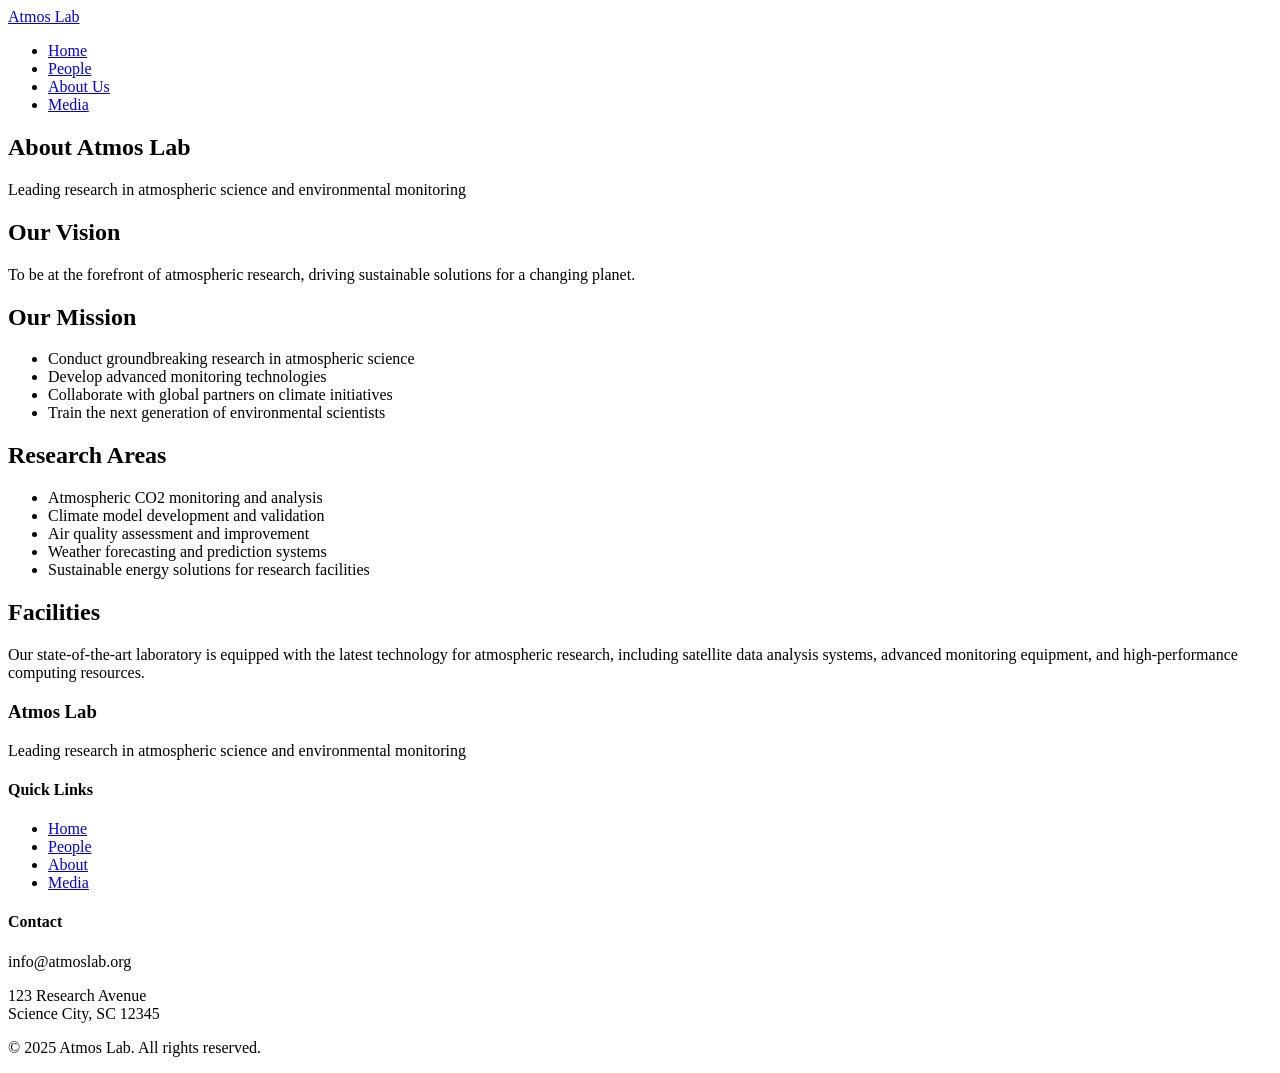
==== public/about/index.html @ 3218b474 "Update baseURL for GitHub Pages deployment" ====
<!DOCTYPE html>
<html lang="en-us">
<head>
    <meta charset="UTF-8">
    <meta name="viewport" content="width=device-width, initial-scale=1.0">
    <title>About Us - Atmos Lab</title>
    <link rel="stylesheet" href="/clinessg/css/style.css">
    <link href="https://fonts.googleapis.com/css2?family=Inter:wght@300;400;500;600;700&display=swap" rel="stylesheet">
</head>
<body>
    <header class="header">
        <nav class="navbar">
            <div class="nav-container">
                <a href="https://kexar007.github.io/clinessg/" class="nav-logo">Atmos Lab</a>
                <ul class="nav-menu">
                    <li class="nav-item">
                        <a href="https://kexar007.github.io/clinessg/" class="nav-link">Home</a>
                    </li>
                    <li class="nav-item">
                        <a href="https://kexar007.github.io/clinessg/people/" class="nav-link">People</a>
                    </li>
                    <li class="nav-item">
                        <a href="https://kexar007.github.io/clinessg/about/" class="nav-link">About Us</a>
                    </li>
                    <li class="nav-item">
                        <a href="https://kexar007.github.io/clinessg/media/" class="nav-link">Media</a>
                    </li>
                </ul>
                <div class="hamburger">
                    <span class="bar"></span>
                    <span class="bar"></span>
                    <span class="bar"></span>
                </div>
            </div>
        </nav>
    </header>

    <main class="main-content">
        
<div class="container">
    <section class="hero-section">
        <h1 class="hero-title">About Atmos Lab</h1>
        <p class="hero-subtitle">Leading research in atmospheric science and environmental monitoring</p>
    </section>

    <section class="about-content">
        <div class="card">
            <div class="card-header">
                <h2 class="card-title">Our Vision</h2>
            </div>
            <div class="card-body">
                <p>To be at the forefront of atmospheric research, driving sustainable solutions for a changing planet.</p>
            </div>
        </div>

        <div class="card">
            <div class="card-header">
                <h2 class="card-title">Our Mission</h2>
            </div>
            <div class="card-body">
                <ul>
                    <li>Conduct groundbreaking research in atmospheric science</li>
                    <li>Develop advanced monitoring technologies</li>
                    <li>Collaborate with global partners on climate initiatives</li>
                    <li>Train the next generation of environmental scientists</li>
                </ul>
            </div>
        </div>

        <div class="card">
            <div class="card-header">
                <h2 class="card-title">Research Areas</h2>
            </div>
            <div class="card-body">
                <ul>
                    <li>Atmospheric CO2 monitoring and analysis</li>
                    <li>Climate model development and validation</li>
                    <li>Air quality assessment and improvement</li>
                    <li>Weather forecasting and prediction systems</li>
                    <li>Sustainable energy solutions for research facilities</li>
                </ul>
            </div>
        </div>

        <div class="card">
            <div class="card-header">
                <h2 class="card-title">Facilities</h2>
            </div>
            <div class="card-body">
                <p>Our state-of-the-art laboratory is equipped with the latest technology for atmospheric research, including satellite data analysis systems, advanced monitoring equipment, and high-performance computing resources.</p>
            </div>
        </div>
    </section>
</div>

    </main>

    <footer class="footer">
        <div class="footer-container">
            <div class="footer-content">
                <div class="footer-section">
                    <h3>Atmos Lab</h3>
                    <p>Leading research in atmospheric science and environmental monitoring</p>
                </div>
                <div class="footer-section">
                    <h4>Quick Links</h4>
                    <ul>
                        <li><a href="https://kexar007.github.io/clinessg/">Home</a></li>
                        <li><a href="https://kexar007.github.io/clinessg/people/">People</a></li>
                        <li><a href="https://kexar007.github.io/clinessg/about/">About</a></li>
                        <li><a href="https://kexar007.github.io/clinessg/media/">Media</a></li>
                    </ul>
                </div>
                <div class="footer-section">
                    <h4>Contact</h4>
                    <p>info@atmoslab.org</p>
                    <p>123 Research Avenue<br>Science City, SC 12345</p>
                </div>
            </div>
            <div class="footer-bottom">
                <p>&copy; 2025 Atmos Lab. All rights reserved.</p>
            </div>
        </div>
    </footer>

    <script src="/clinessg/js/script.js"></script>
</body>
</html>
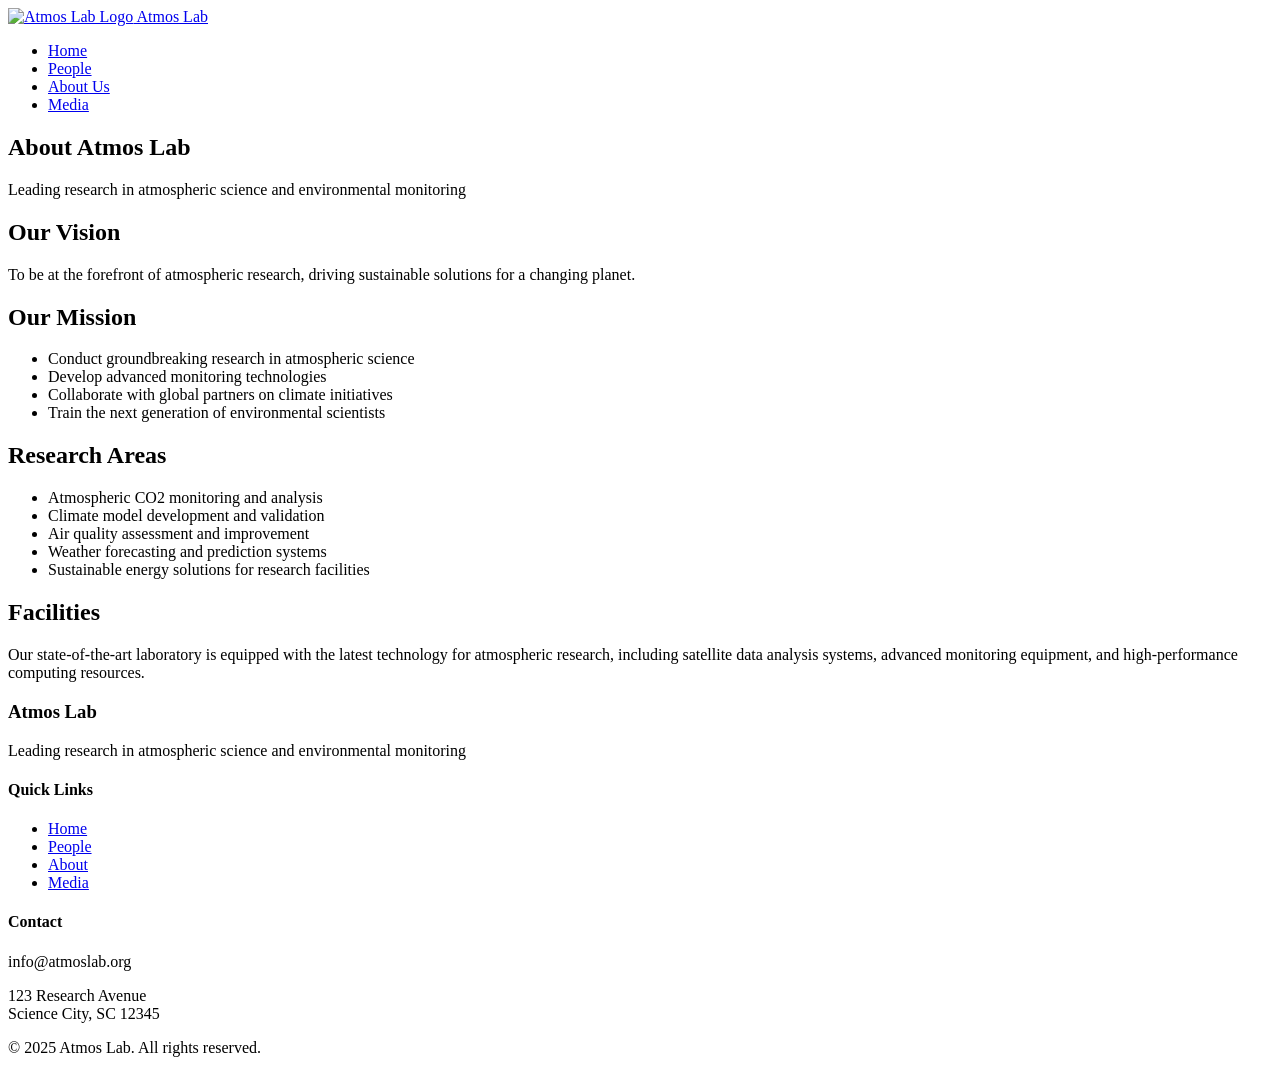
==== commit f71f73ea: "site logo, css js fix." ====
--- a/public/about/index.html
+++ b/public/about/index.html
@@ -1,29 +1,36 @@
 <!DOCTYPE html>
 <html lang="en-us">
-<head>
+<head><script src="/livereload.js?mindelay=10&amp;v=2&amp;port=1313&amp;path=livereload" data-no-instant defer></script>
     <meta charset="UTF-8">
     <meta name="viewport" content="width=device-width, initial-scale=1.0">
     <title>About Us - Atmos Lab</title>
-    <link rel="stylesheet" href="/clinessg/css/style.css">
+    <link rel="icon" type="image/x-icon" href="/images/logo/favicon.ico">
+    
+    
+    <link rel="stylesheet" href="/css/style.css">
+    
     <link href="https://fonts.googleapis.com/css2?family=Inter:wght@300;400;500;600;700&display=swap" rel="stylesheet">
 </head>
 <body>
     <header class="header">
         <nav class="navbar">
             <div class="nav-container">
-                <a href="https://kexar007.github.io/clinessg/" class="nav-logo">Atmos Lab</a>
+                <a href="http://192.168.18.59:1313/" class="nav-logo">
+                    <img src="/images/logo/atmos-lab-logo.png" alt="Atmos Lab Logo" class="nav-logo-image">
+                    Atmos Lab
+                </a>
                 <ul class="nav-menu">
                     <li class="nav-item">
-                        <a href="https://kexar007.github.io/clinessg/" class="nav-link">Home</a>
+                        <a href="http://192.168.18.59:1313/" class="nav-link">Home</a>
                     </li>
                     <li class="nav-item">
-                        <a href="https://kexar007.github.io/clinessg/people/" class="nav-link">People</a>
+                        <a href="http://192.168.18.59:1313/people/" class="nav-link">People</a>
                     </li>
                     <li class="nav-item">
-                        <a href="https://kexar007.github.io/clinessg/about/" class="nav-link">About Us</a>
+                        <a href="http://192.168.18.59:1313/about/" class="nav-link">About Us</a>
                     </li>
                     <li class="nav-item">
-                        <a href="https://kexar007.github.io/clinessg/media/" class="nav-link">Media</a>
+                        <a href="http://192.168.18.59:1313/media/" class="nav-link">Media</a>
                     </li>
                 </ul>
                 <div class="hamburger">
@@ -105,10 +112,10 @@
                 <div class="footer-section">
                     <h4>Quick Links</h4>
                     <ul>
-                        <li><a href="https://kexar007.github.io/clinessg/">Home</a></li>
-                        <li><a href="https://kexar007.github.io/clinessg/people/">People</a></li>
-                        <li><a href="https://kexar007.github.io/clinessg/about/">About</a></li>
-                        <li><a href="https://kexar007.github.io/clinessg/media/">Media</a></li>
+                        <li><a href="http://192.168.18.59:1313/">Home</a></li>
+                        <li><a href="http://192.168.18.59:1313/people/">People</a></li>
+                        <li><a href="http://192.168.18.59:1313/about/">About</a></li>
+                        <li><a href="http://192.168.18.59:1313/media/">Media</a></li>
                     </ul>
                 </div>
                 <div class="footer-section">
@@ -123,6 +130,9 @@
         </div>
     </footer>
 
-    <script src="/clinessg/js/script.js"></script>
+    
+    
+    <script src="/js/script.js"></script>
+    
 </body>
 </html>
